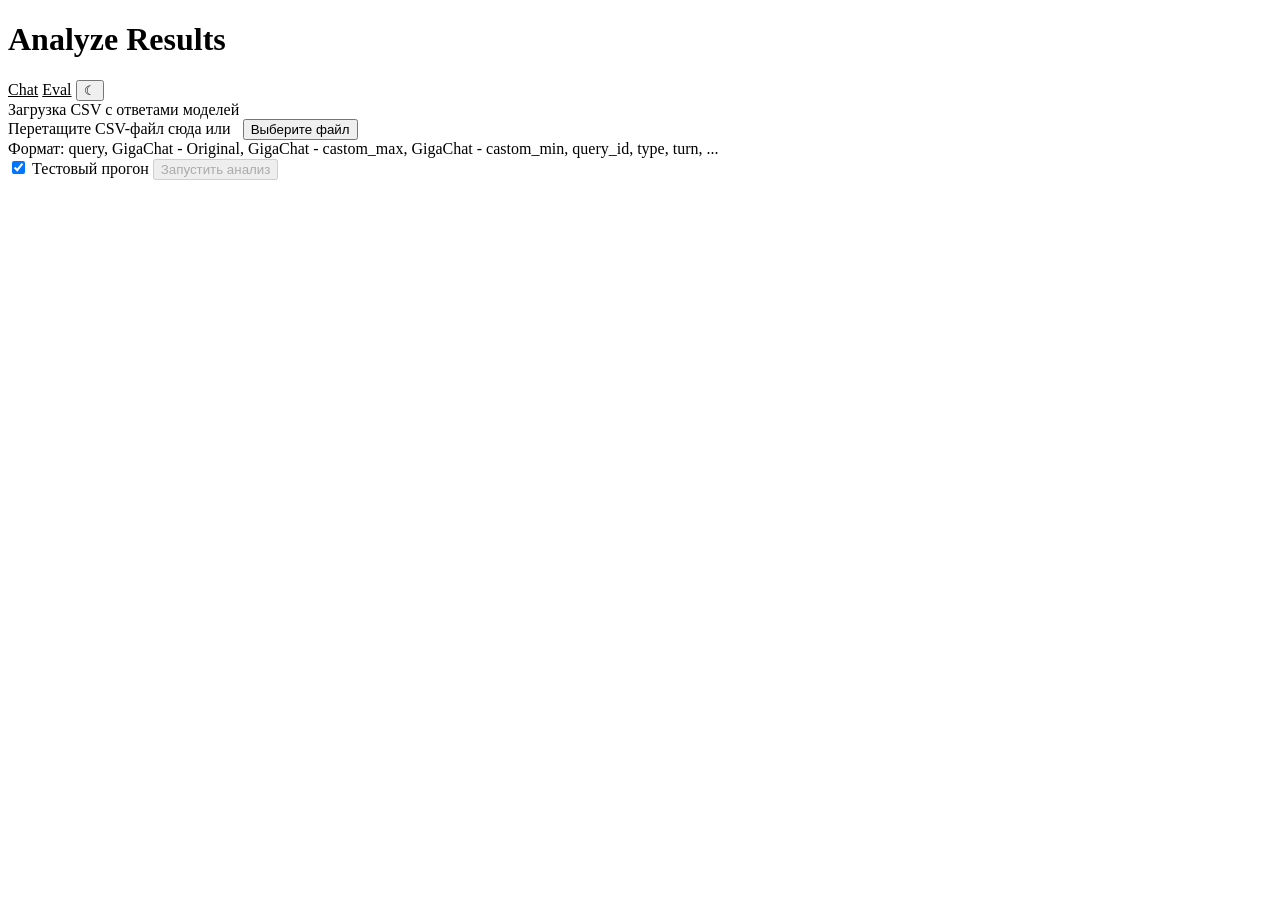
==== frontend/analyze.html @ 5ff05556 "Add Eval and Analyze pages with Gemini judge integration - Eval page: run single/multi-turn queries " ====
<!DOCTYPE html>
<html lang="ru">
<head>
    <meta charset="UTF-8">
    <meta name="viewport" content="width=device-width, initial-scale=1.0, maximum-scale=1.0, user-scalable=no, viewport-fit=cover">
    <title>GigaChat Analyze</title>
    <link rel="stylesheet" href="/style.css">
</head>
<body>
    <div class="eval-page">
        <header class="eval-header">
            <h1>Analyze Results</h1>
            <div class="eval-header-actions">
                <a href="/" class="btn btn-ghost" style="color:var(--text);border-color:var(--border)">Chat</a>
                <a href="/eval" class="btn btn-ghost" style="color:var(--text);border-color:var(--border)">Eval</a>
                <button class="btn btn-theme" id="themeBtn" title="Тема">
                    <span id="themeIcon">&#9790;</span>
                </button>
            </div>
        </header>

        <!-- Upload zone -->
        <div class="eval-controls" id="uploadSection">
            <div class="eval-prompt-section">
                <label>Загрузка CSV с ответами моделей</label>
                <div class="drop-zone" id="dropZone">
                    <div class="drop-zone-text">
                        Перетащите CSV-файл сюда или
                        <button class="btn btn-accent" id="selectFileBtn" style="margin-left:8px">Выберите файл</button>
                    </div>
                    <input type="file" id="fileInput" accept=".csv" hidden>
                    <div class="drop-zone-hint">Формат: query, GigaChat - Original, GigaChat - castom_max, GigaChat - castom_min, query_id, type, turn, ...</div>
                </div>
            </div>

            <!-- Preview (hidden until upload) -->
            <div id="previewSection" style="display:none">
                <div class="eval-prompt-section">
                    <label>Preview</label>
                    <div id="previewStats" class="text-dim" style="margin-bottom:8px"></div>
                    <div class="eval-results" style="max-height:240px;overflow:auto">
                        <table class="eval-table" id="previewTable">
                            <thead id="previewHead"></thead>
                            <tbody id="previewBody"></tbody>
                        </table>
                    </div>
                </div>
            </div>

            <div class="eval-actions">
                <label class="eval-checkbox">
                    <input type="checkbox" id="testModeCheck" checked>
                    <span>Тестовый прогон</span>
                </label>
                <button class="btn btn-primary" id="runBtn" disabled>Запустить анализ</button>
                <button class="btn btn-ghost" id="downloadBtn" style="display:none">Скачать CSV</button>
                <span id="statusText" class="text-dim"></span>
            </div>

            <div class="eval-progress" id="progressSection" style="display:none">
                <div class="progress-bar">
                    <div class="progress-fill" id="progressFill"></div>
                </div>
                <span id="progressText" class="text-dim"></span>
                <div id="statsPanel" class="stats-panel" style="display:none">
                    <div class="stats-row">
                        <span id="statCalls">API: 0</span>
                        <span id="statTokens">Токены: 0</span>
                        <span id="statElapsed">Время: 0с</span>
                        <span id="statErrors"></span>
                    </div>
                    <div class="stats-log" id="statsLog"></div>
                </div>
            </div>
        </div>

        <!-- Results -->
        <div class="eval-results" id="resultsSection" style="display:none">
            <table class="eval-table" id="resultsTable">
                <thead id="resultsHead"></thead>
                <tbody id="resultsBody"></tbody>
            </table>
        </div>
    </div>

    <script src="/analyze.js"></script>
</body>
</html>
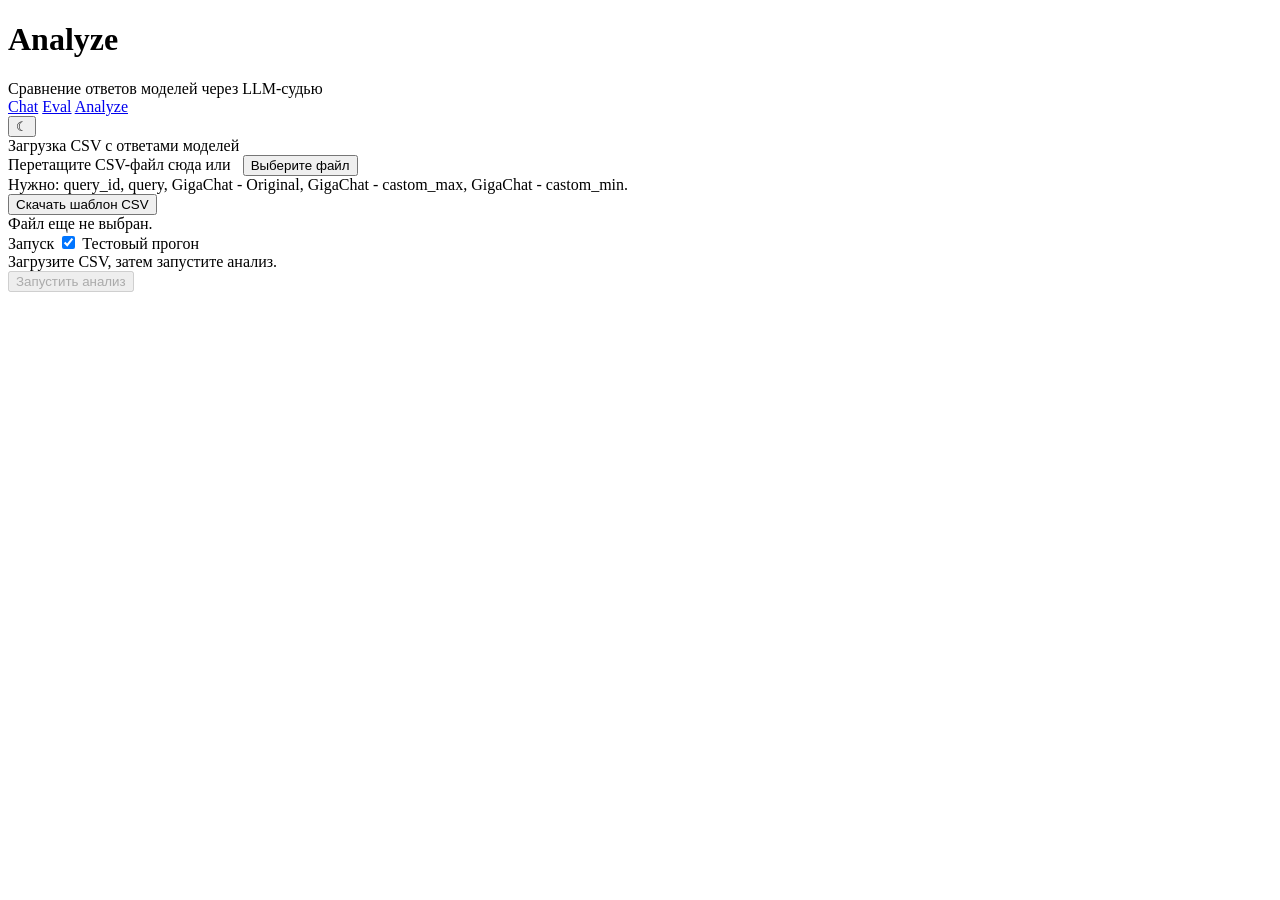
==== commit 87845eb1: "Apply UX audit improvements" ====
--- a/frontend/analyze.html
+++ b/frontend/analyze.html
@@ -4,15 +4,21 @@
     <meta charset="UTF-8">
     <meta name="viewport" content="width=device-width, initial-scale=1.0, maximum-scale=1.0, user-scalable=no, viewport-fit=cover">
     <title>GigaChat Analyze</title>
-    <link rel="stylesheet" href="/style.css">
+    <link rel="stylesheet" href="/style.css?v=ux5">
 </head>
 <body>
     <div class="eval-page">
         <header class="eval-header">
-            <h1>Analyze Results</h1>
+            <div>
+                <h1>Analyze</h1>
+                <div class="page-subtitle">Сравнение ответов моделей через LLM-судью</div>
+            </div>
             <div class="eval-header-actions">
-                <a href="/" class="btn btn-ghost" style="color:var(--text);border-color:var(--border)">Chat</a>
-                <a href="/eval" class="btn btn-ghost" style="color:var(--text);border-color:var(--border)">Eval</a>
+                <nav class="app-nav" aria-label="Основные разделы">
+                    <a href="/" class="nav-link">Chat</a>
+                    <a href="/eval" class="nav-link">Eval</a>
+                    <a href="/analyze" class="nav-link active" aria-current="page">Analyze</a>
+                </nav>
                 <button class="btn btn-theme" id="themeBtn" title="Тема">
                     <span id="themeIcon">&#9790;</span>
                 </button>
@@ -22,14 +28,23 @@
         <!-- Upload zone -->
         <div class="eval-controls" id="uploadSection">
             <div class="eval-prompt-section">
-                <label>Загрузка CSV с ответами моделей</label>
+                <div class="block-heading">
+                    <span class="step-kicker">Загрузка</span>
+                    <label>CSV с ответами моделей</label>
+                </div>
                 <div class="drop-zone" id="dropZone">
                     <div class="drop-zone-text">
                         Перетащите CSV-файл сюда или
                         <button class="btn btn-accent" id="selectFileBtn" style="margin-left:8px">Выберите файл</button>
                     </div>
                     <input type="file" id="fileInput" accept=".csv" hidden>
-                    <div class="drop-zone-hint">Формат: query, GigaChat - Original, GigaChat - castom_max, GigaChat - castom_min, query_id, type, turn, ...</div>
+                    <div class="drop-zone-hint">
+                        Нужно: query_id, query, GigaChat - Original, GigaChat - castom_max, GigaChat - castom_min.
+                    </div>
+                </div>
+                <div class="upload-tools">
+                    <button class="btn btn-ghost" id="csvTemplateBtn">Скачать шаблон CSV</button>
+                    <div id="uploadValidation" class="validation-list">Файл еще не выбран.</div>
                 </div>
             </div>
 
@@ -47,21 +62,28 @@
                 </div>
             </div>
 
-            <div class="eval-actions">
-                <label class="eval-checkbox">
-                    <input type="checkbox" id="testModeCheck" checked>
-                    <span>Тестовый прогон</span>
-                </label>
+            <div class="run-panel">
+                <div>
+                    <span class="step-kicker">Запуск</span>
+                    <label class="eval-checkbox">
+                        <input type="checkbox" id="testModeCheck" checked>
+                        <span>Тестовый прогон</span>
+                    </label>
+                    <div id="runSummary" class="run-summary">Загрузите CSV, затем запустите анализ.</div>
+                    <span id="statusText" class="text-dim"></span>
+                </div>
                 <button class="btn btn-primary" id="runBtn" disabled>Запустить анализ</button>
                 <button class="btn btn-ghost" id="downloadBtn" style="display:none">Скачать CSV</button>
-                <span id="statusText" class="text-dim"></span>
             </div>
 
-            <div class="eval-progress" id="progressSection" style="display:none">
+            <div class="run-banner" id="runBanner" hidden>
+                <div class="run-banner-main">
+                    <strong id="runBannerTitle">Анализ</strong>
+                    <span id="progressText" class="text-dim"></span>
+                </div>
                 <div class="progress-bar">
                     <div class="progress-fill" id="progressFill"></div>
                 </div>
-                <span id="progressText" class="text-dim"></span>
                 <div id="statsPanel" class="stats-panel" style="display:none">
                     <div class="stats-row">
                         <span id="statCalls">API: 0</span>
@@ -75,14 +97,21 @@
         </div>
 
         <!-- Results -->
-        <div class="eval-results" id="resultsSection" style="display:none">
-            <table class="eval-table" id="resultsTable">
-                <thead id="resultsHead"></thead>
-                <tbody id="resultsBody"></tbody>
-            </table>
+        <div class="results-layout" id="resultsLayout" style="display:none">
+            <div class="eval-results" id="resultsSection">
+                <table class="eval-table" id="resultsTable">
+                    <thead id="resultsHead"></thead>
+                    <tbody id="resultsBody"></tbody>
+                </table>
+                <div class="table-card-list" id="resultsCards"></div>
+            </div>
+
+            <aside class="details-panel" id="detailsPanel" aria-live="polite">
+                <div class="details-empty">Выберите строку результата, чтобы увидеть попарные сравнения и ответы моделей.</div>
+            </aside>
         </div>
     </div>
 
-    <script src="/analyze.js"></script>
+    <script src="/analyze.js?v=ux5"></script>
 </body>
 </html>
